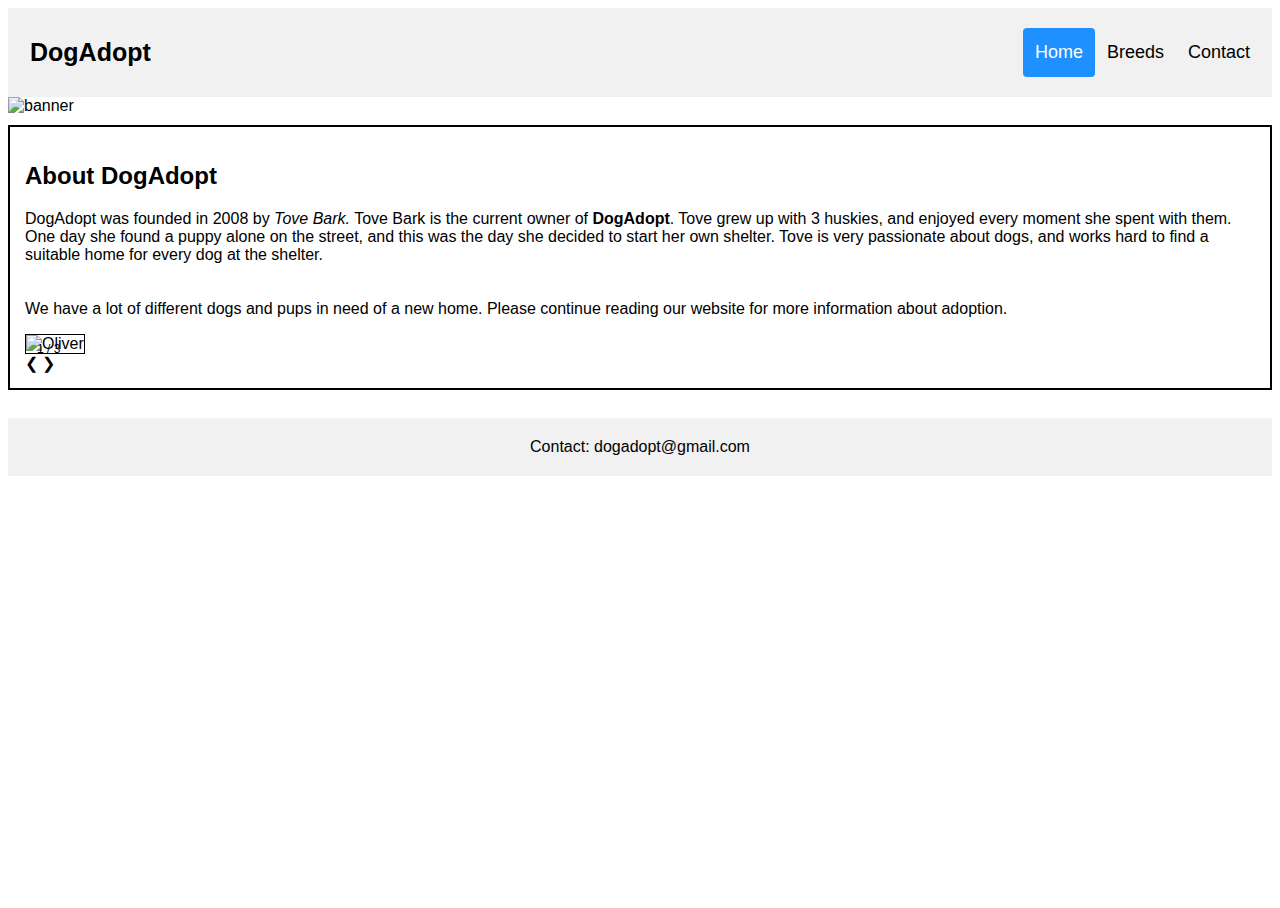
==== index.html @ 946a060f "Add files via upload" ====
<!DOCTYPE html>
<html lang="en">
<head>
    <meta charset="UTF-8">
    <meta name="viewport" content="width=device-width, initial-scale=1.0">
    <title>DogAdopt</title>
    <link rel="stylesheet" href="stylesheet.css">        
<style>
body{
    background-color: white;
    color: black;
    font-family:'Trebuchet MS', 'Lucida Sans Unicode', 'Lucida Grande', 'Lucida Sans', Arial, sans-serif;
    
}    
body, html {height: 100%; width: auto;}
</style>

</head>
<body>
  <div class="header">
    <a href="Index.html" class="logo">DogAdopt</a>
     <div class="header-right">
        <a class="active" href="Index.html">Home</a>
        <a href="about.html">Breeds</a>
        <a href="contact.html">Contact</a>
     </div>
  </div> 

  <div class="banner" style="max-width: 100%; height: auto;">
      <img src="Images/dogbanner.jpg" alt="banner" height="400" width="1300">
  </div>
       
        <div class="introduction">
            <h2> About DogAdopt</h2>
            <p>DogAdopt was founded in 2008 by <em>Tove Bark.</em>
              Tove Bark is the current owner of <strong>DogAdopt</strong>. Tove grew up with 3 huskies, and enjoyed every moment she spent with them. One day she found a puppy alone on the street, and this was the day she decided to start her own shelter. Tove is very passionate about dogs, and works hard to find a suitable home for every dog at the shelter.
              <br><br><br>
              We have a lot of different dogs and pups in need of a new home. Please continue reading our website for more information about adoption.
              </p>
          

     <!--Tutorial from: https://www.w3schools.com/howto/howto_js_slideshow.asp-->
    <div class="slideshow-container">
        <div class="mySlides fade">
            <div class="numbertext">1 / 3</div>
            <img class="dog1" src="Images/lovely-basset-hound-dogs-closing-the-road.jpg" alt="Oliver">
          </div>
        
          <div class="mySlides fade">
            <div class="numbertext">2 / 3</div>
            <img class="dog2" src="Images/lovely-welsh-corgi-puppies-website-header.jpg" alt="Balto">
          </div>
        
          <div class="mySlides fade">
            <div class="numbertext">3 / 3</div>
            <img class="dog3" src="Images/gratified-dog-looking-up-to-the-blue-sky-web-header.jpg" alt="Max">
          </div>
        </div> 
        
          <!-- Next and previous buttons -->
          <a class="prev" onclick="plusSlides(-1)">&#10094;</a>
          <a class="next" onclick="plusSlides(1)">&#10095;</a>
        </div>

        <br>

       
        <script>
            var slideIndex = 0;
showSlides();

function showSlides() {
  var i;
  var slides = document.getElementsByClassName("mySlides");
  for (i = 0; i < slides.length; i++) {
    slides[i].style.display = "none";
  }
  slideIndex++;
  if (slideIndex > slides.length) {slideIndex = 1}
  slides[slideIndex-1].style.display = "block";
  setTimeout(showSlides, 2000); 
}
        </script> 

<div class="footer">
    <footer>Contact: dogadopt@gmail.com</footer>
</div>
    
</body>
</html>
---- stylesheet.css ----
.header {
    overflow: hidden;
    background-color: #f1f1f1;
    padding: 20px 10px;
  }
  
  .header a {
    float: left;
    color: black;
    text-align: center;
    padding: 12px;
    text-decoration: none;
    font-size: 18px;
    line-height: 25px;
    border-radius: 4px;
  }
  

  .header a.logo {
    font-size: 25px;
    font-weight: bold;
  }


  .header a:hover {
    background-color: #ddd;
    color: black;
  }
  
  
  .header a.active {
    background-color: dodgerblue;
    color: white;
  }
  

  .header-right {
    float: right;
  }
  
  /* Add media queries for responsiveness - when the screen is 500px wide or less, stack the links on top of each other */
  @media screen and (max-width: 500px) {
    .header a {
      float: none;
      display: block;
      text-align: left;
    }
    .header-right {
      float: none;
    }
  }

  


  .introduction{
      margin: 10px;
      margin-left: auto;
      margin-right: auto;
      padding: 15px;
      border: 2px solid black;
      
  }

  .about{
    margin: 10px;
    margin-left: auto;
    margin-right: auto;
    padding: 15px;
    border: 2px solid black;
  }


.slideshow-container {
    max-width: 100%;
    position: relative;
    margin: 0 0 0 0;
    padding: 0px;
    
  }
  
  .dog1{
    width: 100%;
    height: 400px;
    background-repeat: no-repeat;
    background-size: cover;
    border: 1px solid black;
  }

  .dog2{
    width: 100%;
    height: 400px;
    background-repeat: no-repeat;
    background-size: contain;
    border: 1px solid black;
  }

  .dog3{
    width: 100%;
    height: 400px;
    background-repeat: no-repeat;
    background-size: contain;
    border: 1px solid black;
  }
  

  
  
  .numbertext {
    color: black;
    font-size: 12px;
    padding: 8px 12px;
    position: absolute;
    top: 0;
  }
  
  
  .active {
    background-color: #717171;
  }
  
  
  .fade {
    -webkit-animation-name: fade;
    -webkit-animation-duration: 5s;
    animation-name: fade;
    animation-duration: 5s;
  }
  
  @-webkit-keyframes fade {
    from {opacity: .4} 
    to {opacity: 1}
  }
  
  @keyframes fade {
    from {opacity: .4} 
    to {opacity: 1}
  }

  
@media only screen and (max-width: 300px) {
    .text {font-size: 11px}
  }
  .footer{
    background-color: #f1f1f1;
    padding: 20px;
    text-align: center;
  }


  .oliver{
      padding: 20px;
      margin-left: auto;
      border: 1px solid black;
      background-color: white;

  }
  .balto{
      padding: 20px;
      margin-left: auto;
      border: 1px solid black;
      background-color:white;
  }

  .max{
      padding: 20px;
      margin-left: auto;
      border: 1px solid black;
      background-color: white;
      
  }

  input[type=text], select, textarea {
    width: 100%;
    padding: 12px;
    border: 1px solid #ccc;
    border-radius: 4px;
    box-sizing: border-box;
    margin-top: 6px;
    margin-bottom: 16px;
    resize: vertical;
  }
  
  input[type=submit] {
    background-color: dodgerblue;
    color: white;
    padding: 12px 20px;
    border: none;
    border-radius: 4px;
    cursor: pointer;
  }
  
  input[type=submit]:hover {
    background-color:dodgerblue;
  }
  
  .container {
    border-radius: 5px;
    background-color: #f2f2f2;
    padding: 20px;
  }
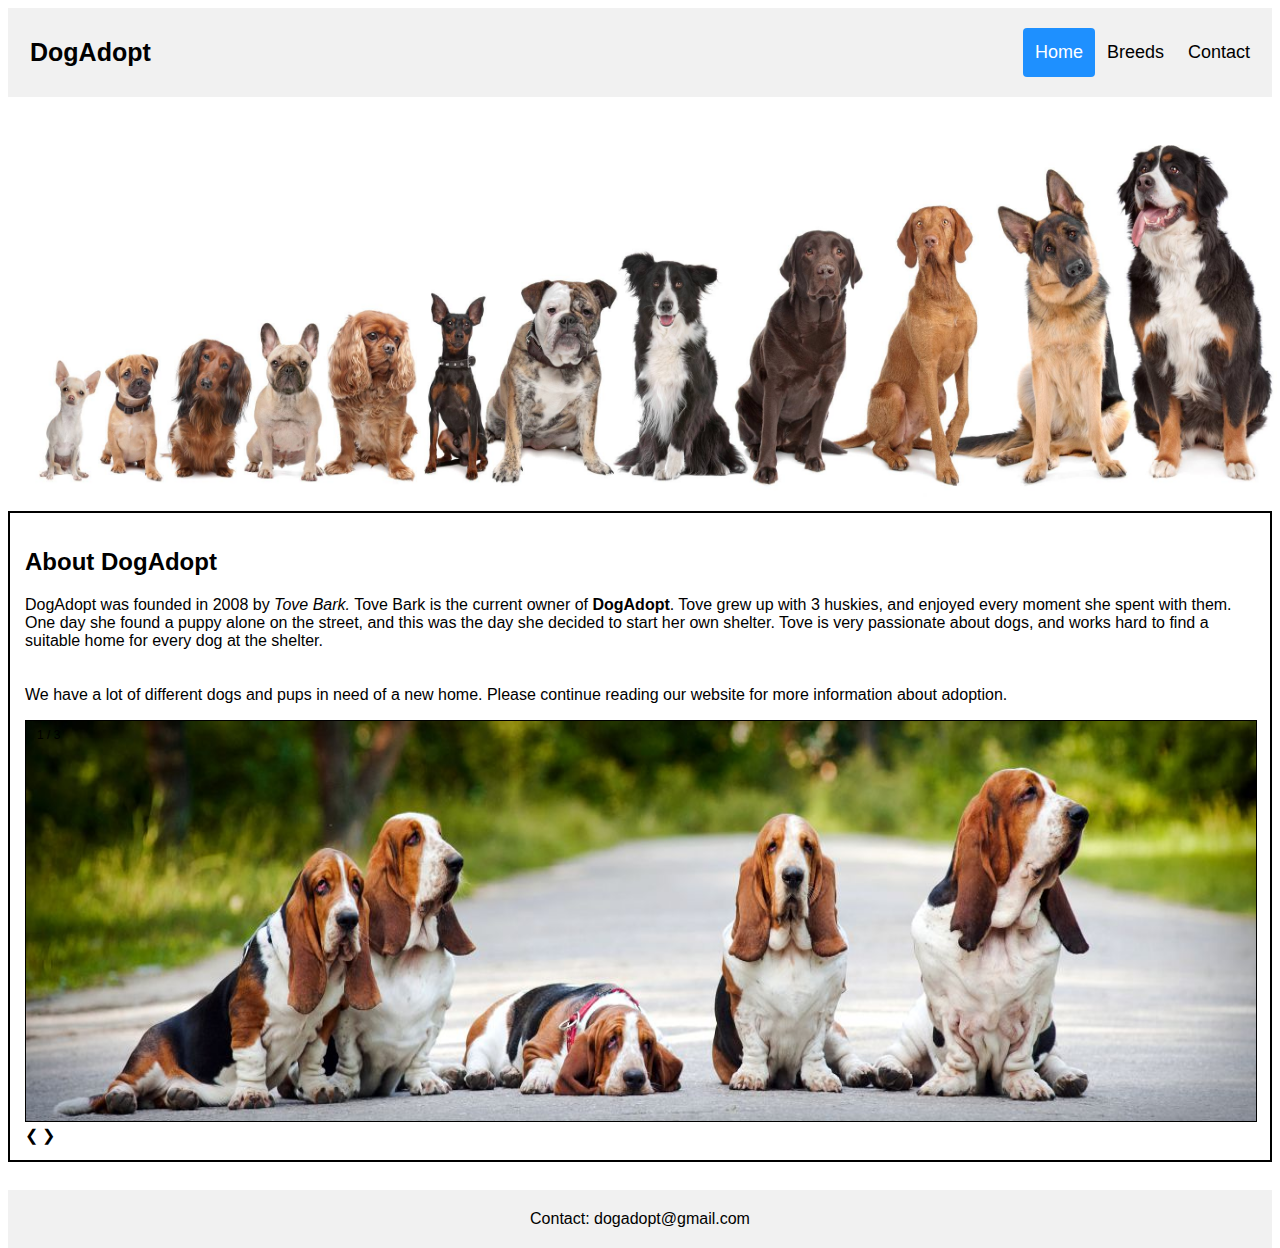
==== commit a09004e0: "Update index.html" ====
--- a/index.html
+++ b/index.html
@@ -18,9 +18,9 @@
 </head>
 <body>
   <div class="header">
-    <a href="Index.html" class="logo">DogAdopt</a>
+    <a href="index.html" class="logo">DogAdopt</a>
      <div class="header-right">
-        <a class="active" href="Index.html">Home</a>
+        <a class="active" href="index.html">Home</a>
         <a href="about.html">Breeds</a>
         <a href="contact.html">Contact</a>
      </div>
@@ -87,4 +87,4 @@
 </div>
     
 </body>
-</html>+</html>
